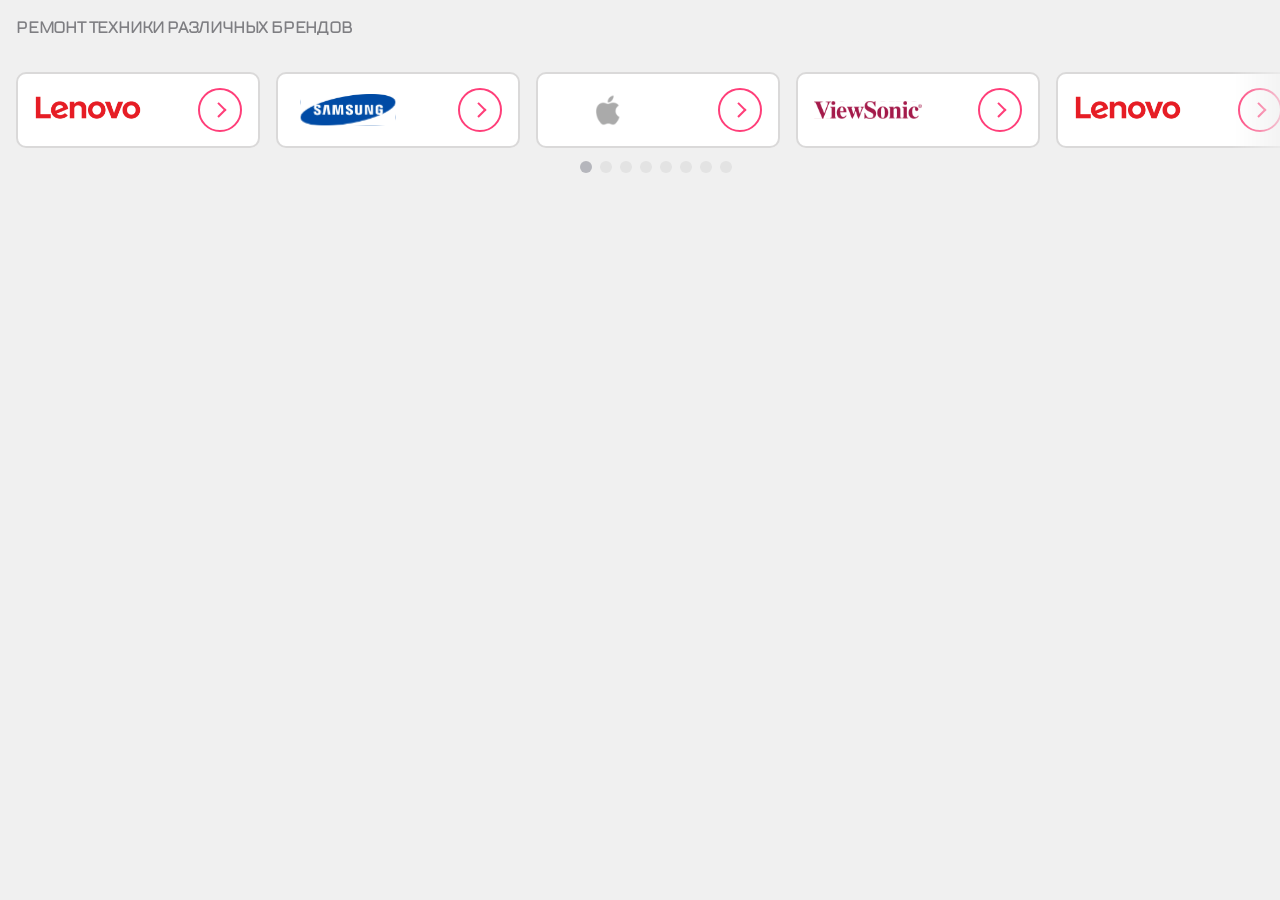
==== index3.html @ 9ac7fc02 "320 finished" ====
<!DOCTYPE html>
<html lang="ru">
<head>
    <meta charset="UTF-8">
    <meta name="viewport" content="width=device-width, initial-scale=1.0">
    <title>Document</title>
    <link rel="stylesheet" href="swiper-bundle.min.css">
    <link rel="stylesheet" href="style3.css">
</head>
<body>
    <div>
      <h1>ремонт техники различных брендов</h1>
    </div>
    <div class="swiper">
      <ul class="slider-list swiper-wrapper">
        <li class="slider-list__item swiper-slide">
            <img src="logos/lenovo.svg" alt="">
            <span class="slider-list__arrow"></span>
        </li>
        <li class="slider-list__item swiper-slide">
            <img src="logos/samsung.svg" alt="">
            <span class="slider-list__arrow"></span>
        </li>
        <li class="slider-list__item swiper-slide">
            <img src="logos/apple.svg" alt="">
            <span class="slider-list__arrow"></span>
        </li>
        <li class="slider-list__item swiper-slide">
            <img src="logos/vs.svg" alt="">
            <span class="slider-list__arrow"></span>
        </li>
        <li class="slider-list__item swiper-slide">
            <img src="logos/lenovo.svg" alt="">
            <span class="slider-list__arrow"></span>
        </li>
        <li class="slider-list__item swiper-slide">
            <img src="logos/samsung.svg" alt="">
            <span class="slider-list__arrow"></span>
        </li>
        <li class="slider-list__item swiper-slide">
            <img src="logos/apple.svg" alt="">
            <span class="slider-list__arrow"></span>
        </li>
        <li class="slider-list__item swiper-slide">
            <img src="logos/vs.svg" alt="">
            <span class="slider-list__arrow"></span>
        </li>
        <li class="slider-list__item swiper-slide">
            <img src="logos/lenovo.svg" alt="">
            <span class="slider-list__arrow"></span>
        </li>    
        <li class="slider-list__item swiper-slide">
            <img src="logos/apple.svg" alt="">
            <span class="slider-list__arrow"></span>
        </li>
        <li class="slider-list__item swiper-slide">
            <img src="logos/vs.svg" alt="">
            <span class="slider-list__arrow"></span>
        </li>
      </ul>
      <div class="swiper-pagination"></div>
    </div>
    <button hidden>
        <img class="expand-button__icon" src="images/expand.svg">
       <span class="expand-button__text">Показать все</span>
    </button>
     <script src="swiper-bundle.min.js"></script>
    
    <script src="script3.js"></script>
</body>
</html>
---- style3.css ----
@font-face {
    font-family: TTLakes-Regular;
    src: url(fonts/TTLakes-Regular.woff);
}
body {
 width: 100%;
 font-family: TTLakes-Regular;
 
 text-transform: uppercase;
 font-weight: 400;
 line-height: 24px;
 letter-spacing: -0.2px;
 color: #7E7E82;
 padding: 16px;
 padding-right: 5px;
 margin: 0;
 background-color: #f0f0f0;
}

h1 {
font-size: 16px;
font-weight: 200px;
margin: 0;
display: inline-block;

margin-bottom: 32px;
}

div.swiper {
 mask-image: linear-gradient(to right, black 95%, transparent 100%);

}

ul.slider-list {
 
 padding: 0;
 padding-bottom: 16px;
 position: relative;
 margin: 0;
 margin-bottom: 16px;
 


}
li.slider-list__item {
background-color: white;
border: 2px solid rgb(218, 217, 217);
border-radius: 10px;;
width: 240px;
height: 72px;
list-style: none;
margin: 0;
display: flex;
align-items: center;
justify-content: space-between;


}
.slider-list__item img {
width: 108px;
height: 32px;
margin-left: 16px;

}
.slider-list__arrow {
display: inline-block;
position: relative;
height: 40px;
width: 40px;
border: 2px solid #FF3E79;
border-radius: 50%;
margin-right: 16px;
}
.slider-list__arrow::after {
content: "";
width: 8.5px;
height: 8.5px;
position: absolute;
border-right: 2px solid #FF3E79;
border-bottom: 2px solid #FF3E79; 
left: 0;
top: 0;
transform:translate(125%, 140%) rotate(-45deg);

}
.swiper-pagination {
bottom: 0px !important;

}
.swiper {
 --swiper-pagination-color: #B5B6BC;
 --swiper-pagination-bullet-inactive-color: #afafaf;
--swiper-pagination-bullet-size: 12px;
--swiper-pagination-bullet-height: 12px;
--swiper-pagination-bullet-width: 12px;
}




@media (min-width: 768px) {
    .expand-button {
    height: 24px;
    margin: 15px;
    display: flex;
    justify-content: flex-start;
    align-items:center;
    border: none;
    background-color: #F8F8F8;
}
.expand-button__icon{
    height: 24px;
}
.expand-button__text {
    font-family: TTLakes-Regular, sans-serif;
    margin-top: 0;
    font-size: 16px;
    font-weight: 500;
}
}

@media (min-width: 1120px) {
    
}
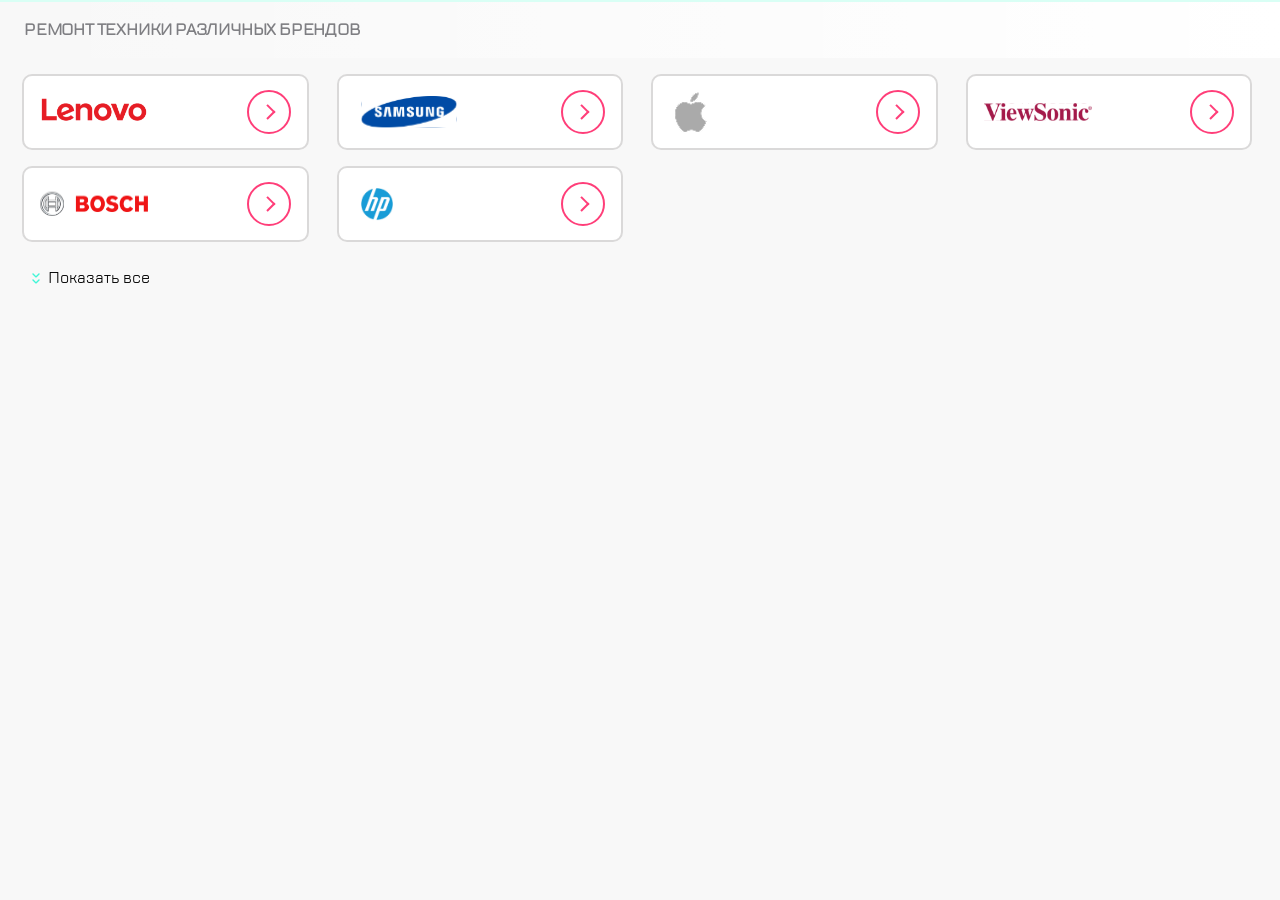
==== commit 56c9f6d3: "it's working 3/2" ====
--- a/index3.html
+++ b/index3.html
@@ -8,59 +8,59 @@
     <link rel="stylesheet" href="style3.css">
 </head>
 <body>
-    <div>
-      <h1>ремонт техники различных брендов</h1>
-    </div>
+    <header>
+      <h1 class="header__title">ремонт техники различных брендов</h1>
+    </header>
     <div class="swiper">
-      <ul class="slider-list swiper-wrapper">
-        <li class="slider-list__item swiper-slide">
+      <ul class="swiper-wrapper">
+        <li class="swiper-slide">
             <img src="logos/lenovo.svg" alt="">
-            <span class="slider-list__arrow"></span>
+            <span class="swiper-slide__arrow"></span>
         </li>
-        <li class="slider-list__item swiper-slide">
+        <li class="swiper-slide">
             <img src="logos/samsung.svg" alt="">
-            <span class="slider-list__arrow"></span>
+            <span class="swiper-slide__arrow"></span>
         </li>
-        <li class="slider-list__item swiper-slide">
-            <img src="logos/apple.svg" alt="">
-            <span class="slider-list__arrow"></span>
+        <li class="swiper-slide">
+            <img class="cursed" src="logos/apple.png" alt="">
+            <span class="swiper-slide__arrow"></span>
         </li>
-        <li class="slider-list__item swiper-slide">
+        <li class="swiper-slide">
             <img src="logos/vs.svg" alt="">
-            <span class="slider-list__arrow"></span>
+            <span class="swiper-slide__arrow"></span>
         </li>
-        <li class="slider-list__item swiper-slide">
+        <li class="swiper-slide">
+            <img src="logos/bosch.svg" alt="">
+            <span class="swiper-slide__arrow"></span>
+        </li>
+        <li class="swiper-slide">
+            <img class="cursed" src="logos/hp.png" alt="">
+            <span class="swiper-slide__arrow"></span>
+        </li>
+        <li class="swiper-slide swiper-slide--hidden">
+            <img src="logos/acer.svg" alt="">
+            <span class="swiper-slide__arrow"></span>
+        </li>
+        <li class="swiper-slide swiper-slide--hidden">
+            <img src="logos/sony.svg" alt="">
+            <span class="swiper-slide__arrow"></span>
+        </li>
+        <li class="swiper-slide swiper-slide--hidden">
             <img src="logos/lenovo.svg" alt="">
-            <span class="slider-list__arrow"></span>
+            <span class="swiper-slide__arrow"></span>
+        </li>   
+        <li class="swiper-slide swiper-slide--hidden">
+            <img class="cursed" src="logos/apple.png" alt="">
+            <span class="swiper-slide__arrow"></span>
         </li>
-        <li class="slider-list__item swiper-slide">
-            <img src="logos/samsung.svg" alt="">
-            <span class="slider-list__arrow"></span>
-        </li>
-        <li class="slider-list__item swiper-slide">
-            <img src="logos/apple.svg" alt="">
-            <span class="slider-list__arrow"></span>
-        </li>
-        <li class="slider-list__item swiper-slide">
+        <li class="swiper-slide swiper-slide--hidden">
             <img src="logos/vs.svg" alt="">
-            <span class="slider-list__arrow"></span>
-        </li>
-        <li class="slider-list__item swiper-slide">
-            <img src="logos/lenovo.svg" alt="">
-            <span class="slider-list__arrow"></span>
-        </li>    
-        <li class="slider-list__item swiper-slide">
-            <img src="logos/apple.svg" alt="">
-            <span class="slider-list__arrow"></span>
-        </li>
-        <li class="slider-list__item swiper-slide">
-            <img src="logos/vs.svg" alt="">
-            <span class="slider-list__arrow"></span>
+            <span class="swiper-slide__arrow"></span>
         </li>
       </ul>
       <div class="swiper-pagination"></div>
     </div>
-    <button hidden>
+    <button class="expand-button">
         <img class="expand-button__icon" src="images/expand.svg">
        <span class="expand-button__text">Показать все</span>
     </button>
--- a/style3.css
+++ b/style3.css
@@ -5,44 +5,47 @@
 body {
  width: 100%;
  font-family: TTLakes-Regular;
- 
+ display: block;
  text-transform: uppercase;
  font-weight: 400;
  line-height: 24px;
  letter-spacing: -0.2px;
  color: #7E7E82;
- padding: 16px;
- padding-right: 5px;
- margin: 0;
- background-color: #f0f0f0;
+  margin: 0;
+ background-color: #F8F8F8;
+ border-top: 2px solid #D9FFF5;
 }
 
-h1 {
+header {
+ background-image: linear-gradient(to right, transparent, white);
+
+}
+.header__title {
 font-size: 16px;
 font-weight: 200px;
-margin: 0;
+margin-top: 16px;
+margin-left: 16px;
 display: inline-block;
 
-margin-bottom: 32px;
+margin-bottom: 16px;
 }
 
 div.swiper {
  mask-image: linear-gradient(to right, black 95%, transparent 100%);
-
+padding-bottom: 20px;
 }
-
 ul.slider-list {
- 
+ box-sizing: border-box;
  padding: 0;
  padding-bottom: 16px;
  position: relative;
  margin: 0;
- margin-bottom: 16px;
- 
-
+ margin-bottom: 25px;
+ margin-left: 16px;
+margin-top: 16px;
 
 }
-li.slider-list__item {
+li.swiper-slide {
 background-color: white;
 border: 2px solid rgb(218, 217, 217);
 border-radius: 10px;;
@@ -53,16 +56,18 @@
 display: flex;
 align-items: center;
 justify-content: space-between;
-
+}
+.swiper-slide img {
+width: 108px;
+height: 32px;
+margin-left: 16px; 
+}
+.swiper-slide > img.cursed {
+height: 44px ;
+width: 44px ;
 
 }
-.slider-list__item img {
-width: 108px;
-height: 32px;
-margin-left: 16px;
-
-}
-.slider-list__arrow {
+.swiper-slide__arrow {
 display: inline-block;
 position: relative;
 height: 40px;
@@ -70,8 +75,9 @@
 border: 2px solid #FF3E79;
 border-radius: 50%;
 margin-right: 16px;
+margin-left: auto;
 }
-.slider-list__arrow::after {
+.swiper-slide__arrow::after {
 content: "";
 width: 8.5px;
 height: 8.5px;
@@ -95,18 +101,57 @@
 --swiper-pagination-bullet-width: 12px;
 }
 
+.expand-button {
+ display: none;
 
-
+}
 
 @media (min-width: 768px) {
+    body {
+    margin-left: 0;
+    
+    }
+    .header__title {
+    margin-left: 24px;
+    }
+    div.swiper {
+    padding-bottom: 0;
+    }
+    ul.swiper-wrapper {
+    display: grid;
+    box-sizing: border-box;
+    grid-template-columns: repeat(3, 1fr);
+    justify-content: space-between;
+    column-gap: 24px;
+    row-gap: 16px;
+    padding: 0;
+    margin-bottom: 24px;
+    padding-right: 24px;
+    padding-left: 24px;
+    }
+    div.swiper {
+    mask-image: none;
+    }
+    .swiper > .swiper-wrapper > .swiper-slide--hidden {
+        display: none;
+    }
+    li.swiper-slide {
+        margin: 0;
+        width: 100%;
+        min-width: 0;
+    }
+
     .expand-button {
     height: 24px;
-    margin: 15px;
+    margin: 0;
+    margin-left: 24px;
+    padding: 0;
     display: flex;
     justify-content: flex-start;
     align-items:center;
     border: none;
     background-color: #F8F8F8;
+
 }
 .expand-button__icon{
     height: 24px;
@@ -117,8 +162,30 @@
     font-size: 16px;
     font-weight: 500;
 }
+.swiper-pagination {
+ display: none;
+
+}
+.expand-button--opened > .expand-button__icon {
+   transform: rotate(180deg);
+
+}
 }
 
 @media (min-width: 1120px) {
-    
+   ul.swiper-wrapper {
+    box-sizing: border-box;
+    display: grid;
+    grid-template-columns: repeat(4, 1fr);
+    column-gap: 32px;
+    padding-left: 22px;
+    padding-right: 32px;
+
+   } 
+   li.swiper-slide {
+   width: 100%;
+    min-width: 0;
+   margin: 0;
+
+   }
 }
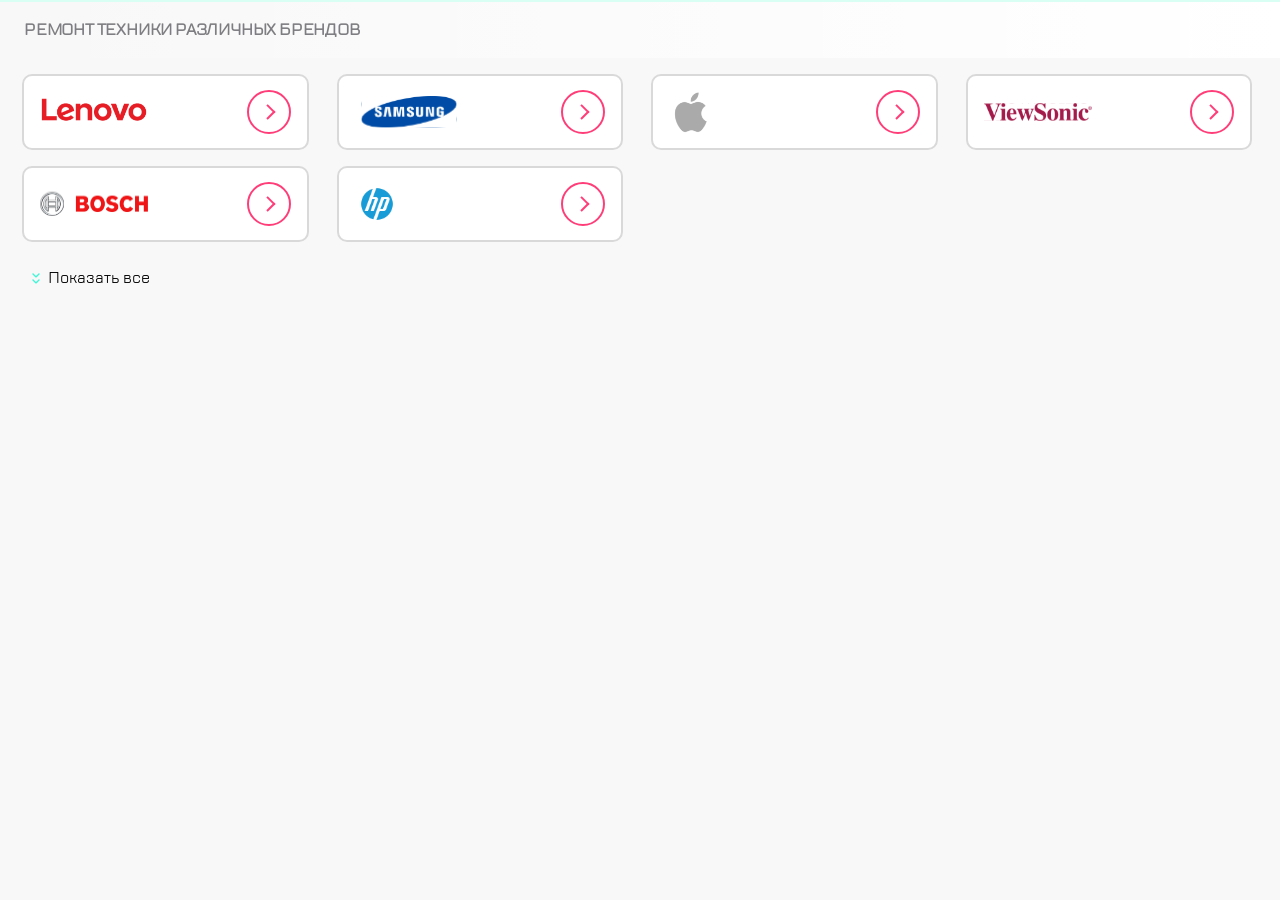
==== commit e41f2672: "3/3" ====
--- a/index3.html
+++ b/index3.html
@@ -22,7 +22,7 @@
             <span class="swiper-slide__arrow"></span>
         </li>
         <li class="swiper-slide">
-            <img class="cursed" src="logos/apple.png" alt="">
+            <img class="cursed" src="logos/apple.svg" alt="">
             <span class="swiper-slide__arrow"></span>
         </li>
         <li class="swiper-slide">
@@ -34,7 +34,7 @@
             <span class="swiper-slide__arrow"></span>
         </li>
         <li class="swiper-slide">
-            <img class="cursed" src="logos/hp.png" alt="">
+            <img class="cursed" src="logos/hp.svg" alt="">
             <span class="swiper-slide__arrow"></span>
         </li>
         <li class="swiper-slide swiper-slide--hidden">
@@ -50,7 +50,7 @@
             <span class="swiper-slide__arrow"></span>
         </li>   
         <li class="swiper-slide swiper-slide--hidden">
-            <img class="cursed" src="logos/apple.png" alt="">
+            <img class="cursed" src="logos/apple.svg" alt="">
             <span class="swiper-slide__arrow"></span>
         </li>
         <li class="swiper-slide swiper-slide--hidden">
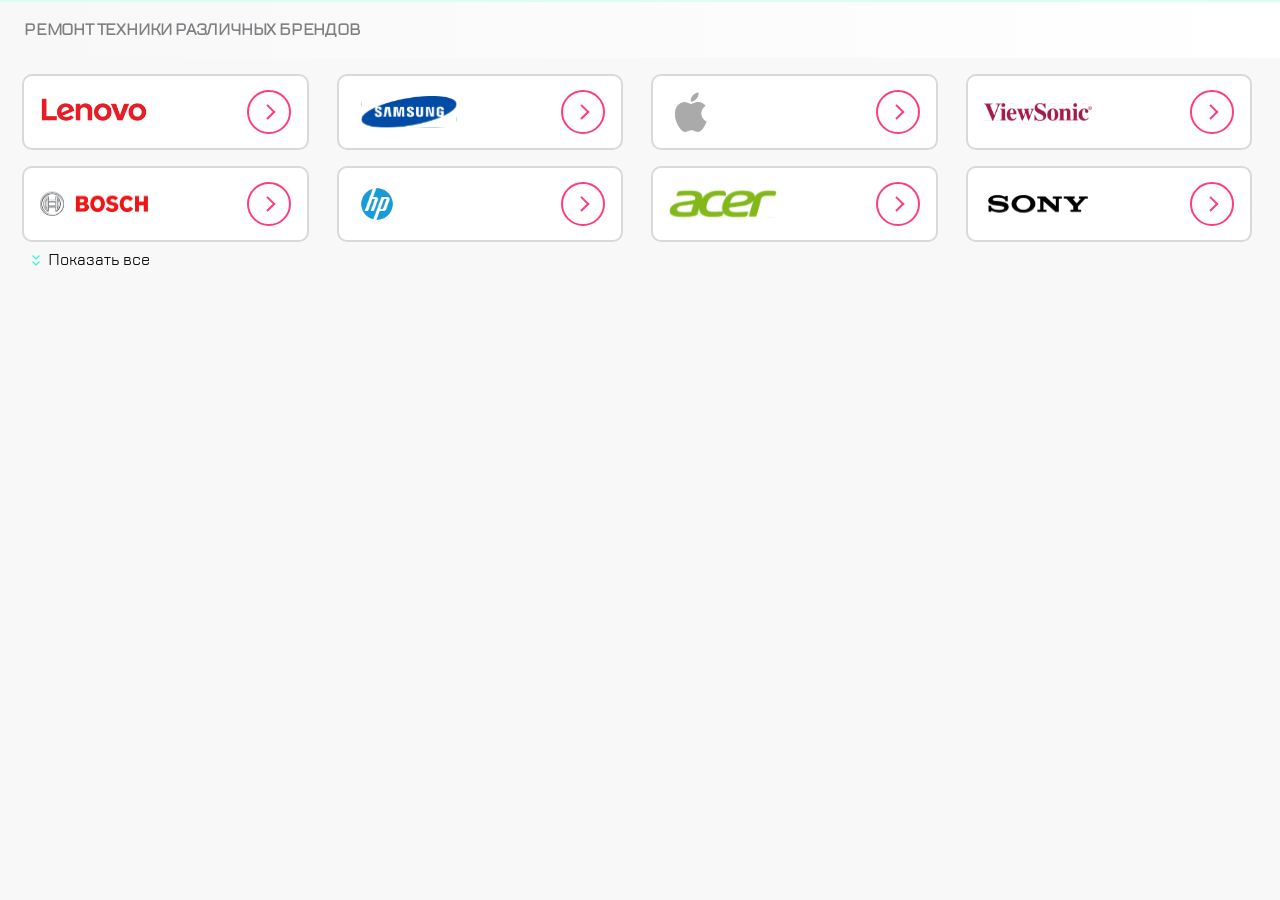
==== commit 98b720d7: "changed to overflow path" ====
--- a/index3.html
+++ b/index3.html
@@ -11,7 +11,7 @@
     <header>
       <h1 class="header__title">ремонт техники различных брендов</h1>
     </header>
-    <div class="swiper">
+    <div id="swiper" class="swiper">
       <ul class="swiper-wrapper">
         <li class="swiper-slide">
             <img src="logos/lenovo.svg" alt="">
@@ -37,23 +37,23 @@
             <img class="cursed" src="logos/hp.svg" alt="">
             <span class="swiper-slide__arrow"></span>
         </li>
-        <li class="swiper-slide swiper-slide--hidden">
+        <li class="swiper-slide">
             <img src="logos/acer.svg" alt="">
             <span class="swiper-slide__arrow"></span>
         </li>
-        <li class="swiper-slide swiper-slide--hidden">
+        <li class="swiper-slide">
             <img src="logos/sony.svg" alt="">
             <span class="swiper-slide__arrow"></span>
         </li>
-        <li class="swiper-slide swiper-slide--hidden">
+        <li class="swiper-slide">
             <img src="logos/lenovo.svg" alt="">
             <span class="swiper-slide__arrow"></span>
         </li>   
-        <li class="swiper-slide swiper-slide--hidden">
+        <li class="swiper-slide">
             <img class="cursed" src="logos/apple.svg" alt="">
             <span class="swiper-slide__arrow"></span>
         </li>
-        <li class="swiper-slide swiper-slide--hidden">
+        <li class="swiper-slide">
             <img src="logos/vs.svg" alt="">
             <span class="swiper-slide__arrow"></span>
         </li>
--- a/style3.css
+++ b/style3.css
@@ -116,6 +116,13 @@
     }
     div.swiper {
     padding-bottom: 0;
+    mask-image: none;
+    max-height: 190px;
+    overflow: hidden;
+    }
+    div.swiper.expanded {
+    max-height: 500px;
+
     }
     ul.swiper-wrapper {
     display: grid;
@@ -129,12 +136,7 @@
     padding-right: 24px;
     padding-left: 24px;
     }
-    div.swiper {
-    mask-image: none;
-    }
-    .swiper > .swiper-wrapper > .swiper-slide--hidden {
-        display: none;
-    }
+    
     li.swiper-slide {
         margin: 0;
         width: 100%;
@@ -188,4 +190,7 @@
    margin: 0;
 
    }
+   li.a {
+    display: flex !important;
+   }
 }
